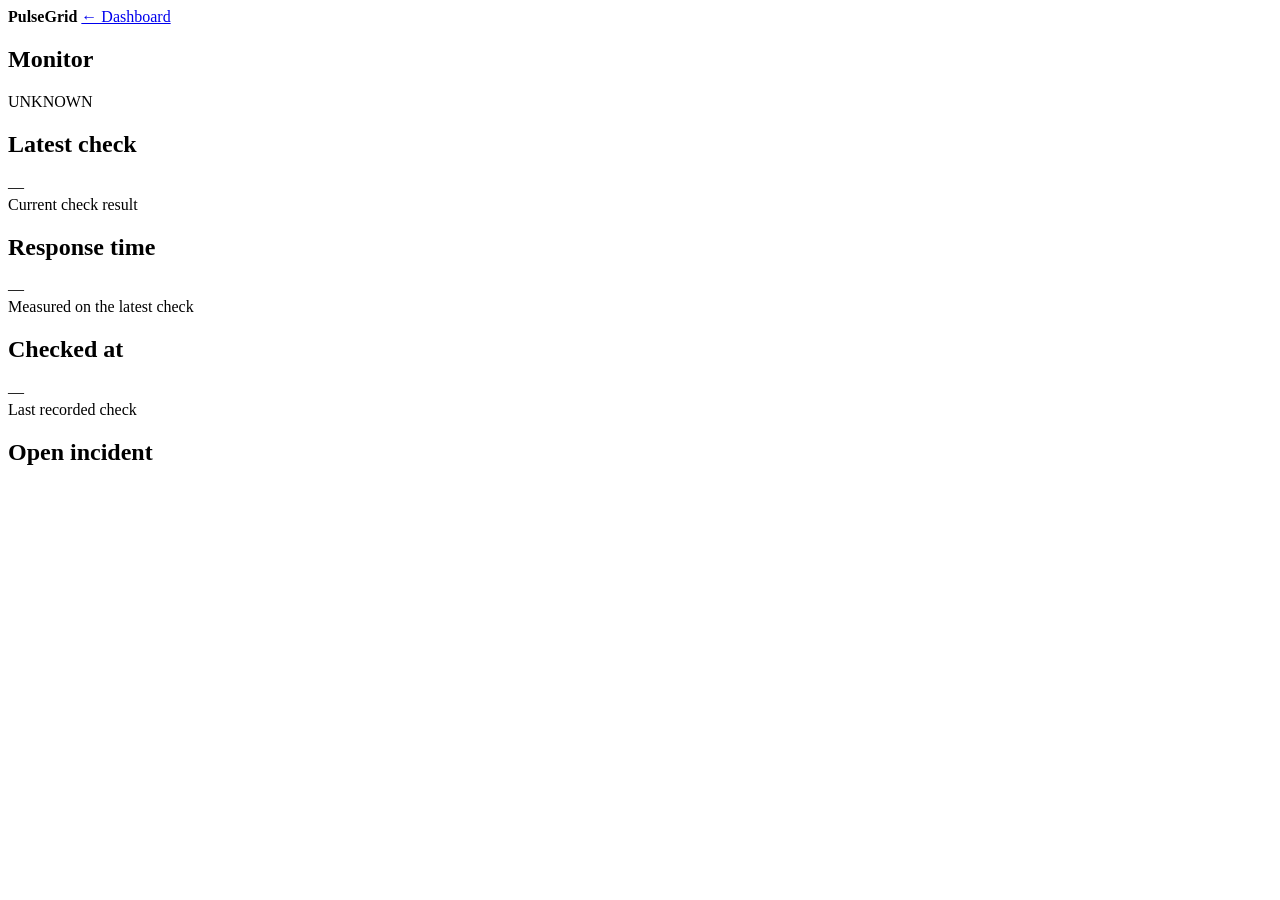
==== public/status.html @ 7aaf5daa "feat(ui): improve monitoring dashboard and status page" ====
<!DOCTYPE html>
<html lang="en">
<head>
  <meta charset="UTF-8" />
  <meta name="viewport" content="width=device-width, initial-scale=1.0" />
  <title>PulseGrid Status</title>

  <link rel="stylesheet" href="/status.css" />
</head>

<body>
  <div class="status-page">
    <header class="status-header">
      <div class="status-header__inner">
        <strong class="status-brand">PulseGrid</strong>
        <a href="/" class="status-back-link">← Dashboard</a>
      </div>
    </header>

    <main class="status-container">
      <div id="error-box" class="error-box hidden"></div>

      <section id="hero" class="status-hero hidden">
        <h1 id="monitor-name" class="status-hero__title">Monitor</h1>
        <div id="monitor-url" class="status-subtle"></div>
        <div id="monitor-meta" class="status-subtle status-subtle--spaced"></div>
        <div id="monitor-status-pill" class="status-pill">UNKNOWN</div>
      </section>

      <section id="metrics" class="status-metrics-grid hidden">
        <article class="status-card">
          <h2 class="status-card__title">Latest check</h2>
          <div id="latest-check-status" class="status-card__value">—</div>
          <div class="status-card__label">Current check result</div>
        </article>

        <article class="status-card">
          <h2 class="status-card__title">Response time</h2>
          <div id="response-time" class="status-card__value">—</div>
          <div class="status-card__label">Measured on the latest check</div>
        </article>

        <article class="status-card">
          <h2 class="status-card__title">Checked at</h2>
          <div id="checked-at" class="status-card__value">—</div>
          <div class="status-card__label">Last recorded check</div>
        </article>
      </section>

      <section id="incident-box" class="status-incident hidden">
        <h2 class="status-incident__title">Open incident</h2>
        <div id="incident-message" class="status-incident__message"></div>
        <div id="incident-started" class="status-subtle"></div>
      </section>
    </main>
  </div>

  <script src="/status.js"></script>
</body>
</html>
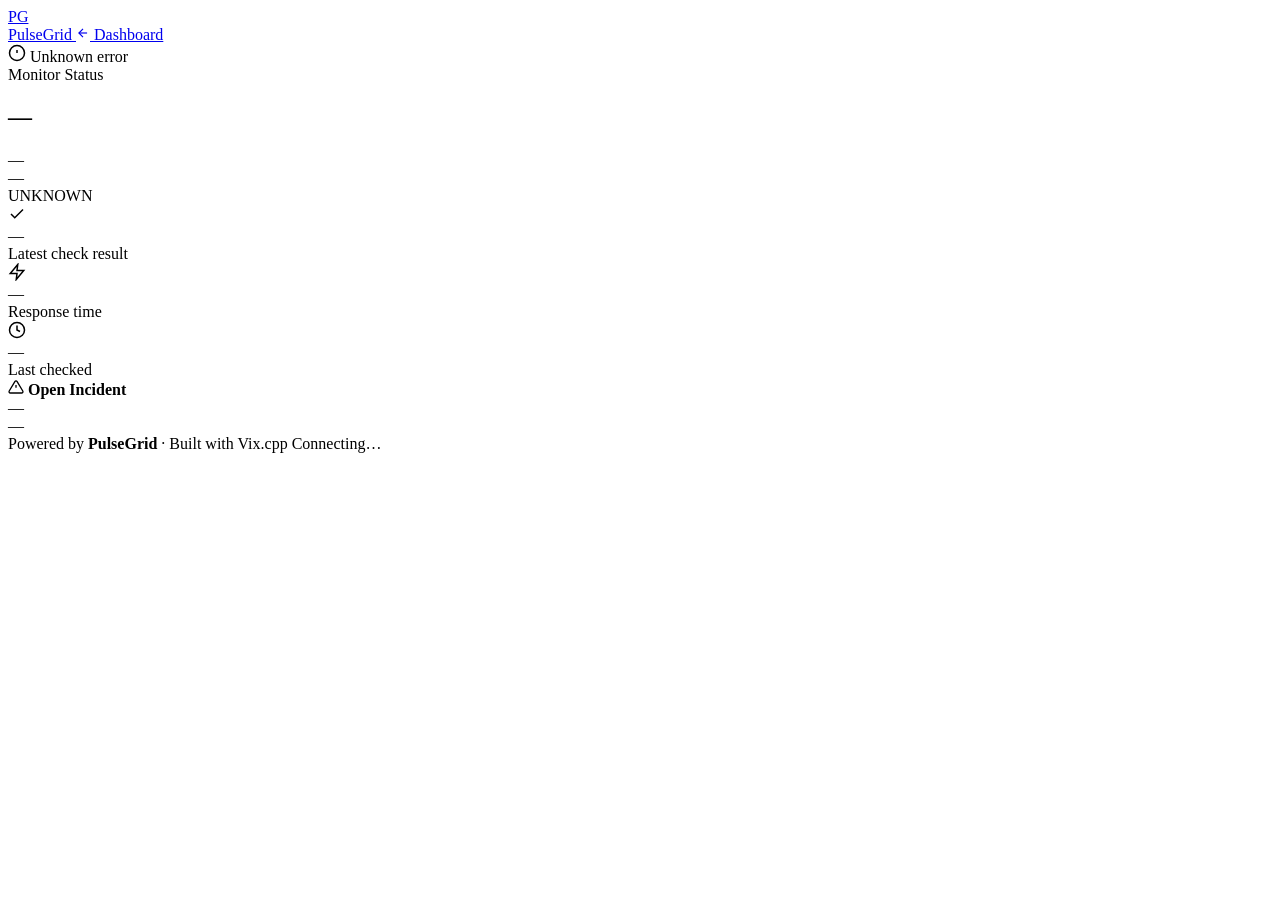
==== commit 2a081049: "Update frontend" ====
--- a/public/status.html
+++ b/public/status.html
@@ -3,58 +3,128 @@
 <head>
   <meta charset="UTF-8" />
   <meta name="viewport" content="width=device-width, initial-scale=1.0" />
-  <title>PulseGrid Status</title>
+  <title>Monitor Status — PulseGrid</title>
+  <meta name="theme-color" content="#080b10" />
+  <link rel="preconnect" href="https://fonts.googleapis.com" />
+  <link rel="preconnect" href="https://fonts.gstatic.com" crossorigin />
+  <link href="https://fonts.googleapis.com/css2?family=Space+Mono:wght@400;700&family=Syne:wght@400;600;700;800&display=swap" rel="stylesheet" />
+  <link rel="stylesheet" href="/status.css?v=4" />
+</head>
+<body>
 
-  <link rel="stylesheet" href="/status.css" />
-</head>
+<div class="ambient" aria-hidden="true">
+  <div class="ambient__orb ambient__orb--1"></div>
+  <div class="ambient__orb ambient__orb--2"></div>
+  <div class="ambient__grid"></div>
+</div>
 
-<body>
-  <div class="status-page">
-    <header class="status-header">
-      <div class="status-header__inner">
-        <strong class="status-brand">PulseGrid</strong>
-        <a href="/" class="status-back-link">← Dashboard</a>
+<div class="sp">
+
+  <!-- Header -->
+  <header class="sp-header">
+    <div class="sp-header__inner">
+      <a href="/" class="sp-brand">
+        <div class="sp-brand__logo">PG</div>
+        <span class="sp-brand__name">PulseGrid</span>
+      </a>
+      <a href="/" class="sp-back">
+        <svg width="14" height="14" viewBox="0 0 24 24" fill="none" stroke="currentColor" stroke-width="2"><line x1="19" y1="12" x2="5" y2="12"/><polyline points="12 19 5 12 12 5"/></svg>
+        Dashboard
+      </a>
+    </div>
+  </header>
+
+  <!-- Main -->
+  <main class="sp-main">
+
+    <!-- Error -->
+    <div id="error-box" class="sp-error hidden" role="alert">
+      <svg width="18" height="18" viewBox="0 0 24 24" fill="none" stroke="currentColor" stroke-width="2"><circle cx="12" cy="12" r="10"/><line x1="12" y1="8" x2="12" y2="12"/><line x1="12" y1="16" x2="12.01" y2="16"/></svg>
+      <span id="error-text">Unknown error</span>
+    </div>
+
+    <!-- Skeleton loader -->
+    <div id="status-skeleton" class="sp-skeleton">
+      <div class="skel skel--hero"></div>
+      <div class="skel-metrics">
+        <div class="skel skel--card"></div>
+        <div class="skel skel--card"></div>
+        <div class="skel skel--card"></div>
       </div>
-    </header>
+    </div>
 
-    <main class="status-container">
-      <div id="error-box" class="error-box hidden"></div>
+    <!-- Hero -->
+    <section id="hero" class="sp-hero hidden">
+      <div class="sp-hero__top">
+        <div class="sp-hero__info">
+          <span class="sp-eyebrow">Monitor Status</span>
+          <h1 id="monitor-name" class="sp-hero__title">—</h1>
+          <div id="monitor-url"  class="sp-hero__url">—</div>
+          <div id="monitor-meta" class="sp-hero__meta">—</div>
+        </div>
+        <div id="monitor-status-pill" class="sp-pill sp-pill--unknown">UNKNOWN</div>
+      </div>
 
-      <section id="hero" class="status-hero hidden">
-        <h1 id="monitor-name" class="status-hero__title">Monitor</h1>
-        <div id="monitor-url" class="status-subtle"></div>
-        <div id="monitor-meta" class="status-subtle status-subtle--spaced"></div>
-        <div id="monitor-status-pill" class="status-pill">UNKNOWN</div>
-      </section>
+      <!-- Uptime bar placeholder -->
+      <div class="sp-uptime-bar" aria-label="Live status indicator">
+        <div class="sp-uptime-bar__fill" id="uptime-fill"></div>
+      </div>
+    </section>
 
-      <section id="metrics" class="status-metrics-grid hidden">
-        <article class="status-card">
-          <h2 class="status-card__title">Latest check</h2>
-          <div id="latest-check-status" class="status-card__value">—</div>
-          <div class="status-card__label">Current check result</div>
-        </article>
+    <!-- Metrics -->
+    <section id="metrics" class="sp-metrics hidden">
+      <article class="sp-card sp-card--metric">
+        <div class="sp-card__icon sp-card__icon--check" aria-hidden="true">
+          <svg width="18" height="18" viewBox="0 0 24 24" fill="none" stroke="currentColor" stroke-width="2"><polyline points="20 6 9 17 4 12"/></svg>
+        </div>
+        <div class="sp-card__body">
+          <div id="latest-check-status" class="sp-card__value">—</div>
+          <div class="sp-card__label">Latest check result</div>
+        </div>
+      </article>
 
-        <article class="status-card">
-          <h2 class="status-card__title">Response time</h2>
-          <div id="response-time" class="status-card__value">—</div>
-          <div class="status-card__label">Measured on the latest check</div>
-        </article>
+      <article class="sp-card sp-card--metric">
+        <div class="sp-card__icon sp-card__icon--speed" aria-hidden="true">
+          <svg width="18" height="18" viewBox="0 0 24 24" fill="none" stroke="currentColor" stroke-width="2"><path d="M13 2L3 14h9l-1 8 10-12h-9l1-8z"/></svg>
+        </div>
+        <div class="sp-card__body">
+          <div id="response-time" class="sp-card__value">—</div>
+          <div class="sp-card__label">Response time</div>
+        </div>
+      </article>
 
-        <article class="status-card">
-          <h2 class="status-card__title">Checked at</h2>
-          <div id="checked-at" class="status-card__value">—</div>
-          <div class="status-card__label">Last recorded check</div>
-        </article>
-      </section>
+      <article class="sp-card sp-card--metric">
+        <div class="sp-card__icon sp-card__icon--time" aria-hidden="true">
+          <svg width="18" height="18" viewBox="0 0 24 24" fill="none" stroke="currentColor" stroke-width="2"><circle cx="12" cy="12" r="10"/><polyline points="12 6 12 12 16 14"/></svg>
+        </div>
+        <div class="sp-card__body">
+          <div id="checked-at" class="sp-card__value sp-card__value--mono">—</div>
+          <div class="sp-card__label">Last checked</div>
+        </div>
+      </article>
+    </section>
 
-      <section id="incident-box" class="status-incident hidden">
-        <h2 class="status-incident__title">Open incident</h2>
-        <div id="incident-message" class="status-incident__message"></div>
-        <div id="incident-started" class="status-subtle"></div>
-      </section>
-    </main>
-  </div>
+    <!-- Incident -->
+    <section id="incident-box" class="sp-incident hidden" role="alert">
+      <div class="sp-incident__header">
+        <svg width="16" height="16" viewBox="0 0 24 24" fill="none" stroke="currentColor" stroke-width="2"><path d="M10.29 3.86L1.82 18a2 2 0 0 0 1.71 3h16.94a2 2 0 0 0 1.71-3L13.71 3.86a2 2 0 0 0-3.42 0z"/><line x1="12" y1="9" x2="12" y2="13"/><line x1="12" y1="17" x2="12.01" y2="17"/></svg>
+        <strong>Open Incident</strong>
+      </div>
+      <div id="incident-message" class="sp-incident__msg">—</div>
+      <div id="incident-started"  class="sp-incident__meta">—</div>
+    </section>
 
-  <script src="/status.js"></script>
+  </main>
+
+  <footer class="sp-footer">
+    <span>Powered by <strong>PulseGrid</strong> · Built with Vix.cpp</span>
+    <span class="sp-footer__ws" id="footer-ws">
+      <span class="sp-footer__dot"></span>
+      <span id="footer-ws-label">Connecting…</span>
+    </span>
+  </footer>
+</div>
+
+<script src="/status.js?v=4"></script>
 </body>
 </html>
